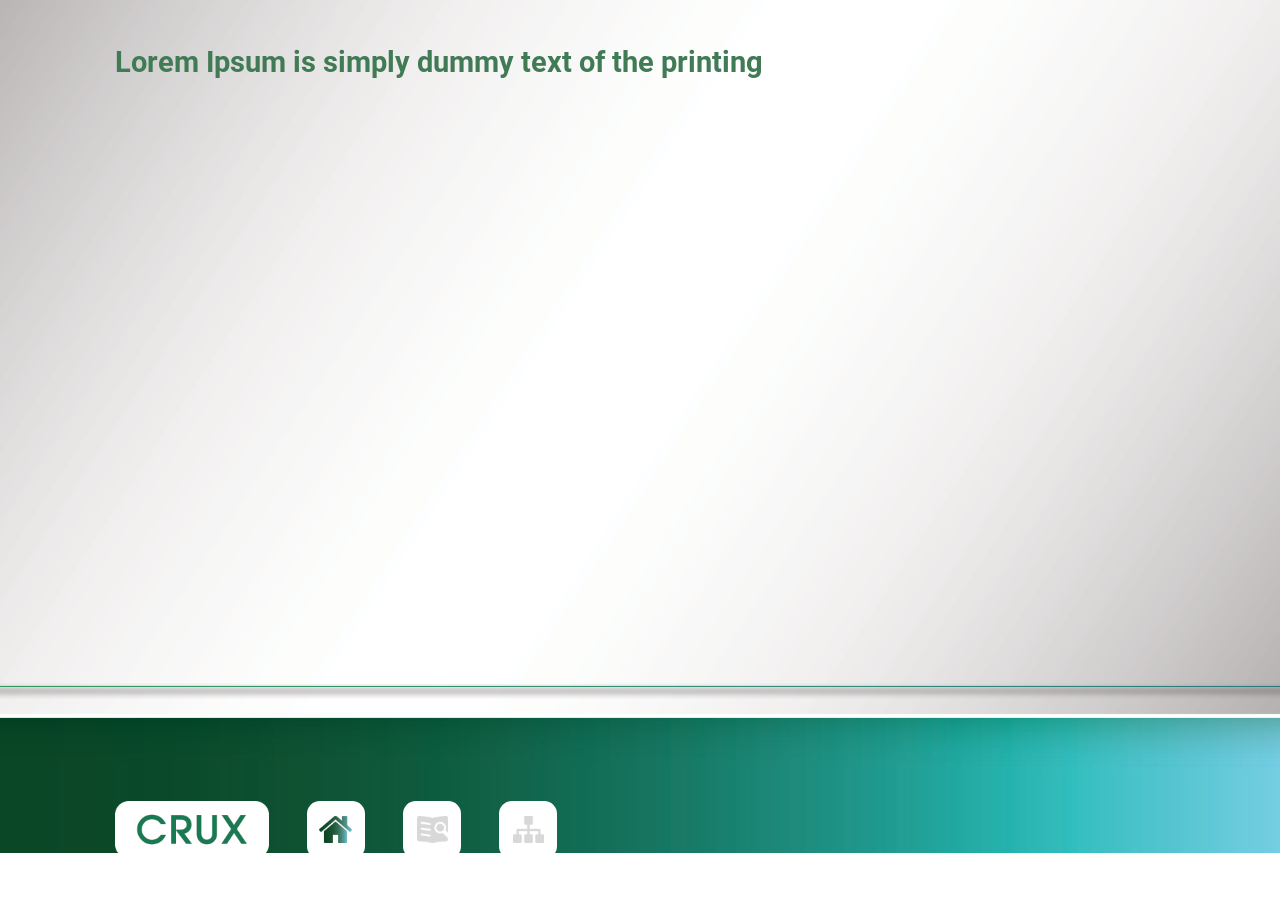
==== Train-01-004/index.html @ 2f707bfc "First commit - init assert" ====
<!DOCTYPE html>
<html>
  <head>
    <meta
      name="viewport"
      content="user-scalable=no, width=device-width, initial-scale=1, maximum-scale=1"
    />
    <meta name="apple-mobile-web-app-capable" content="yes" />
    <meta name="format-detection" content="telephone=no" />
    <meta http-equiv="Content-Type" content="text/html; charset=utf-8" />
    <link href="./global/css/jquery.mobile-1.4.5.min.css" rel="stylesheet" type="text/css">
    <link href="./global/css/font.css" type="text/css" rel="stylesheet" />
    <link href="./global/css/global.css" type="text/css" rel="stylesheet" />
    <link href="css/main.css" type="text/css" rel="stylesheet" />
    <script src="https://yuemia.oss-cn-shanghai.aliyuncs.com/dataproduct/buried-data/medbp-web.min.js"></script>
  </head>

  <body>
    <div id="container" class="bg">
      <div id="main-container">
        <!--start: content-->
        <h1 class="main-title po green">Lorem Ipsum is simply dummy text of the printing</h1>

        <!--end: content-->
      </div>
      <!--end: #main-container-->

      <!-- nav-bar -->
      <div id="menu" class="po">
        <div class="icon po">
          <div class="logo-crux"></div>
          <div class="bg-icon"><div class="icon-home active"></div></div>
          <div class="bg-icon"><div id="ref" class="icon-ref"></div></div>
          <div class="bg-icon"><div class="icon-sitemap"></div></div>
        </div>
      </div>

      <!-- pu-ref-here -->
      <div class="ref-container">
        <div class="ref-content">
            <div class="title po green">Tài liệu tham khảo</div>
            <ul>
              <li>Behrman 2007</li>
            </ul>
            <div class="ref-close"></div>
        </div>
      </div>
    </div>
    <!--End: #container-->

    <script
      src="./global/js/jquery.min.js"
      type="text/javascript"
      charset="utf-8"
    ></script>
    <script src="./global/js/jquery.mobile-1.4.5.min.js" type="text/javascript" charset="utf-8"></script>
    <script src="./global/js/jquery.ui.touch-punch.min.js"></script>
    <script src="./global/js/iscroll.js"></script>
    <script src="./global/js/veeva-library.js"></script>
    <script src="./global/js/global.js"></script>
    <script src="js/main.js"></script>
  </body>
</html>
---- Train-01-004/global/css/font.css ----
@charset "utf-8";
@font-face {
	font-family: 'roboto';
	src: url('../font/Roboto-Regular.ttf') format('truetype');
	font-weight: normal;
	font-style: normal;	
}
@font-face {
	font-family: 'roboto';
	src: url('../font/Roboto-Bold.ttf') format('truetype');
	font-weight: normal;
	font-style: normal;	
}
---- Train-01-004/global/css/global.css ----
html * {
  -webkit-touch-callout: none;
  -webkit-tap-highlight-color: rgba(0, 0, 0, 0);
  -webkit-user-select: none;
  -khtml-user-select: none;
  -moz-user-select: none;
  -ms-user-select: none;
  -o-user-select: none;
  user-select: none;
}
html {
  -ms-text-size-adjust: 100%;
  -webkit-text-size-adjust: 100%;
  -ms-touch-action: none;
  -webkit-touch-action: none;
  touch-action: none;
  background: #fff;
}

body, input, select, textarea, button, .ui-btn{
  line-height: 1.3;
}

* {
  margin: 0;
  padding: 0;
  text-shadow: none;
}

html,
body {
  margin: 0 auto;
  padding: 0;
  font-family: "roboto";
  color: #5a5a5a;
}

body,
#container {
  width: 100vw;
  height: 100vh;
  margin: 0 auto;
  -webkit-backface-visibility: hidden;
  backface-visibility: hidden;
  overflow: hidden;
  padding: 0;
  font-size: 1.5vw;
}
#container{ position: relative}

sup,
sub {
  line-height: 0;
  font-size: 50%;
}

/**/
.po {
  position: absolute;
}

.cap {
  text-transform: uppercase;
}

.align-center {
  display: flex;
  flex-direction: row;
  flex-wrap: wrap;
  justify-content: center;
  align-items: center;
}

/*Color ----------------*/
.white {
  color: #fff;
}

.green {
  color: #417b56;
}

/* Font-face class ----------------------*/
b,
strong,
.bold {
  font-weight: bold;
}

.regular {
  font-weight: normal;
}

/* font-size------------------------------*/
h1 {
  font-size: 2.3vw;
  line-height: 1.2;
  top: 5vh;
  left: 9vw;
}

.normal-txt {
  font-size: 1.3vw;
}

.sm-txt {
  font-size: 1vw;
}

/* Wrapper------------------------------*/
#main-container {
  position: absolute;
  top: 0;
  left: 0;
  overflow: hidden;
  width: 100vw;
  height: 100vh;
}

.bg {
  background: #FFF url(../images/bg.png) no-repeat center top / 100% auto;
}

/* footer nav-bar */
#menu {
  width: 100%;
  bottom: 0;
  left: 0;
}

.logo-crux{
  background: url(../images/nav/logo.png) no-repeat top left /100% auto;
  width: 12vw;
  height: 8vh;
  margin-right: 3vw;
}

.icon {
  display: flex;
  bottom: 3vh;
  left: 9vw;
}

.bg-icon {
  background: white;
  margin-right: 3vw;
  border-radius: 1vw;
  width: 4.5vw;
  height: 4.5vw;
}

.icon-home,
.icon-sitemap,
.icon-ref {
  background-repeat: no-repeat;
  background-position: center;
  width: 100%;
  height: 100%;
}

.icon-home {
  background-image: url(../images/nav/home.png);
  background-size: 2.6vw auto;
}

.icon-sitemap {
  background-image: url(../images/nav/sitemap.png);
  background-size: 2.4vw auto;
}

.icon-ref {
  background-image: url(../images/nav/ref.png);
  background-size: 2.4vw auto;
}

.icon-home.active {
  background-image: url(../images/nav/home-active.png);
}

.icon-sitemap.active {
  background-image: url(../images/nav/sitemap-active.png);
  z-index: 10;
}

.icon-ref.active {
  background-image: url(../images/nav/ref-active.png);
}

/* pop-up */
.ref-container {
  display: none;
  left: 0;
  top: 0;
  width: 100%;
  height: 100%;
  z-index: 9;
  position: absolute;
}

.ref-container::before{
  content: '';
  background: black;
  width: 100%;
  height: 100%;
  opacity: 0.7;
  position: absolute;
}

.ref-content {
  left: 0;
  right: 0;
  top: 0;
  bottom: 0;
  width: 100%;
  height: 100%;
  background: url(../images/pu/bg.png) no-repeat center ;
  margin: 0 auto;
  position: absolute;
  font-size: 1.2vw;
}

.ref-close {
  position: absolute;
  right: 12.5vw;
  top: 13vh;
  width: 3.5vw;
  height: 3.5vw;
  background: url(../images/pu/close.png) no-repeat center center / 100% auto;
}

.ref-disable {
  opacity: 0.5;
}

/* content */
.ref-content div.title {
  font-size: 1.65vw;
  top: 25vh;
  left: 14vw;
}

.ref-content ul {
  position: absolute;
  list-style: decimal;
  top: 32vh;
  left: 15.5vw;
}

.ref-content ul li::marker {
  color: #417b56;
}

.ref-content li {
  margin-bottom: 1vh;
  line-height: 1.2;
}

.ui-loader {
  display: none !important;
}
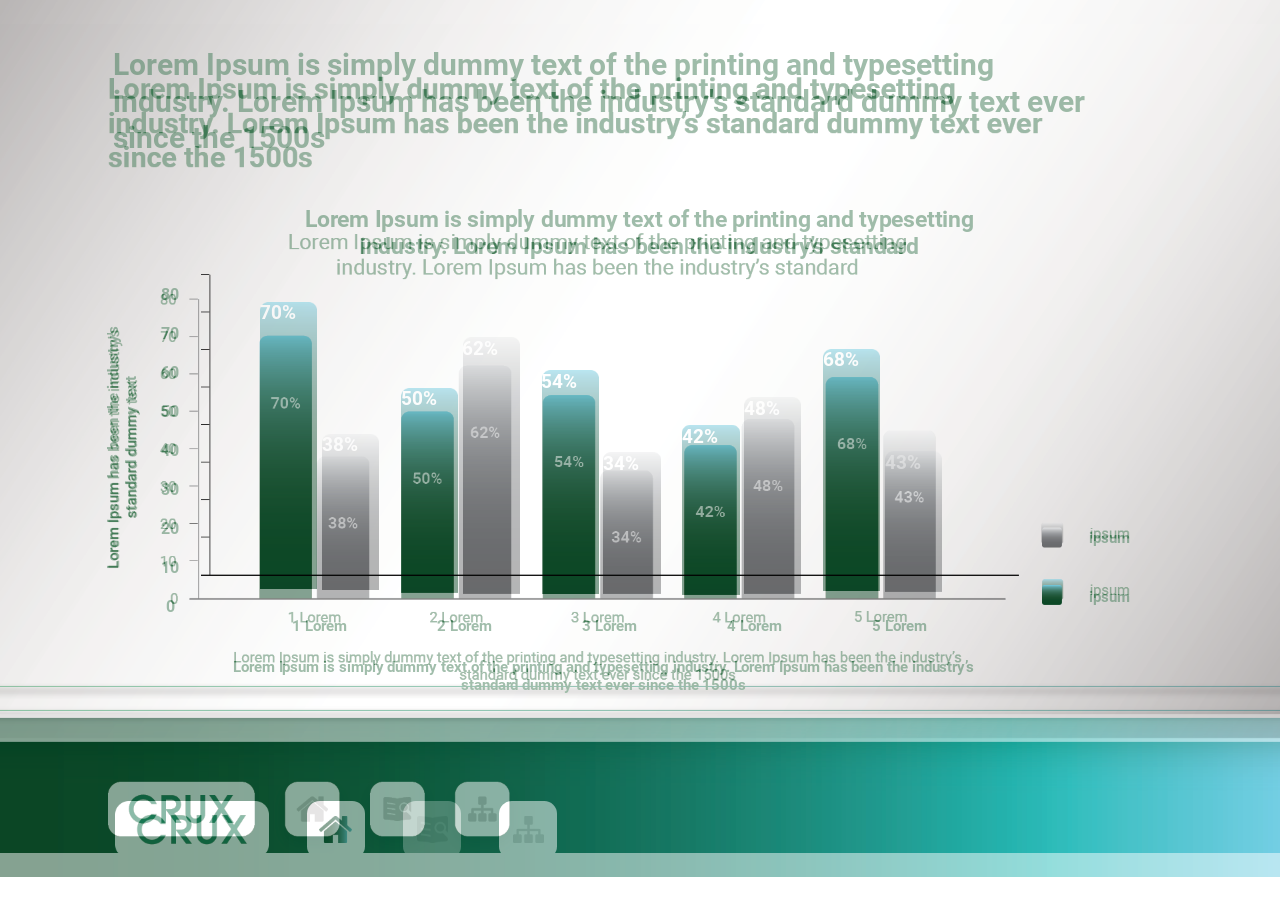
==== commit 70db92e7: "endday-22/01" ====
--- a/Train-01-004/index.html
+++ b/Train-01-004/index.html
@@ -1,63 +1,134 @@
 <!DOCTYPE html>
 <html>
-  <head>
-    <meta
-      name="viewport"
-      content="user-scalable=no, width=device-width, initial-scale=1, maximum-scale=1"
-    />
-    <meta name="apple-mobile-web-app-capable" content="yes" />
-    <meta name="format-detection" content="telephone=no" />
-    <meta http-equiv="Content-Type" content="text/html; charset=utf-8" />
-    <link href="./global/css/jquery.mobile-1.4.5.min.css" rel="stylesheet" type="text/css">
-    <link href="./global/css/font.css" type="text/css" rel="stylesheet" />
-    <link href="./global/css/global.css" type="text/css" rel="stylesheet" />
-    <link href="css/main.css" type="text/css" rel="stylesheet" />
-    <script src="https://yuemia.oss-cn-shanghai.aliyuncs.com/dataproduct/buried-data/medbp-web.min.js"></script>
-  </head>
 
-  <body>
-    <div id="container" class="bg">
-      <div id="main-container">
-        <!--start: content-->
-        <h1 class="main-title po green">Lorem Ipsum is simply dummy text of the printing</h1>
+<head>
+  <meta name="viewport" content="user-scalable=no, width=device-width, initial-scale=1, maximum-scale=1" />
+  <meta name="apple-mobile-web-app-capable" content="yes" />
+  <meta name="format-detection" content="telephone=no" />
+  <meta http-equiv="Content-Type" content="text/html; charset=utf-8" />
+  <link href="./global/css/jquery.mobile-1.4.5.min.css" rel="stylesheet" type="text/css">
+  <link href="./global/css/font.css" type="text/css" rel="stylesheet" />
+  <link href="./global/css/global.css" type="text/css" rel="stylesheet" />
+  <link href="css/main.css" type="text/css" rel="stylesheet" />
+  <script src="https://yuemia.oss-cn-shanghai.aliyuncs.com/dataproduct/buried-data/medbp-web.min.js"></script>
+</head>
 
-        <!--end: content-->
+<body>
+  <div id="container" class="bg">
+    <div id="main-container">
+      <!--start: content-->
+      <div class="ghost "></div>
+
+      <div class="title bold green po">Lorem Ipsum is simply dummy text of the printing and typesetting <br>
+        industry. Lorem Ipsum has been the industry's standard dummy text ever<br>
+        since the 1500s</div>
+
+      <div class="chart-title regular green po">
+        Lorem Ipsum is simply dummy text of the printing and typesetting<br>
+        industry. Lorem Ipsum has been the industry’s standard
       </div>
-      <!--end: #main-container-->
+      <div class="chart">
+        <div class="side-text po regular green">
+          Lorem Ipsum has been the industry's <br>
+          standard dummy text
+        </div>
 
-      <!-- nav-bar -->
-      <div id="menu" class="po">
-        <div class="icon po">
-          <div class="logo-crux"></div>
-          <div class="bg-icon"><div class="icon-home active"></div></div>
-          <div class="bg-icon"><div id="ref" class="icon-ref"></div></div>
-          <div class="bg-icon"><div class="icon-sitemap"></div></div>
+        <div class="y-axis green po">
+          <div class="lbl ">80</div>
+          <div class="lbl ">70</div>
+          <div class="lbl ">60</div>
+          <div class="lbl ">50</div>
+          <div class="lbl ">40</div>
+          <div class="lbl ">30</div>
+          <div class="lbl ">20</div>
+          <div class="lbl ">10</div>
+          <div class="lbl ">0</div>
+        </div>
+
+        <div class="x-axis green po">
+          <div class="lbl-x ">1 Lorem</div>
+          <div class="lbl-x ">2 Lorem</div>
+          <div class="lbl-x ">3 Lorem</div>
+          <div class="lbl-x ">4 Lorem</div>
+          <div class="lbl-x ">5 Lorem</div>
+        </div>
+
+        <div class="chart-line po"></div>
+
+        <div class="col-group po white">
+          <div class=" group-1 po">
+            <div class="bar bar-green1 "><span class="val ">70%</span></div>
+            <div class="bar bar-grey1 "><span class="val ">38%</span></div>
+          </div>
+
+          <div class="group-2 po">
+            <div class="bar bar-green2 "><span class="val ">50%</span></div>
+            <div class="bar bar-grey2 "><span class="val ">62%</span></div>
+          </div>
+
+          <div class=" group-3 po">
+            <div class="bar bar-green3 "><span class="val ">54%</span></div>
+            <div class="bar bar-grey3 "><span class="val ">34%</span></div>
+          </div>
+
+
+          <div class=" group-4 po">
+            <div class="bar bar-green4 "><span class="val ">42%</span></div>
+            <div class="bar bar-grey4 "><span class="val ">48%</span></div>
+          </div>
+
+          <div class=" group-5 po">
+            <div class="bar bar-green5 "><span class="val ">68%</span></div>
+            <div class="bar bar-grey5 "><span class="val ">43%</span></div>
+          </div>
+        </div>
+
+        <div class="legend-box po">
+          <div class="legend-item">
+            <div class="icon-box grey-grad"></div>
+            <div class="txt green">ipsum</div>
+          </div>
+          <div class="legend-item">
+            <div class="icon-box green-grad"></div>
+            <div class="txt green">ipsum</div>
+          </div>
+        </div>
+
+        <div class="chart-des po green">
+          Lorem Ipsum is simply dummy text of the printing and typesetting industry. Lorem Ipsum has been the
+          industry’s<br>
+          standard dummy text ever since the 1500s
         </div>
       </div>
+      <!--end: content-->
+    </div>
+    <!--end: #main-container-->
 
-      <!-- pu-ref-here -->
-      <div class="ref-container">
-        <div class="ref-content">
-            <div class="title po green">Tài liệu tham khảo</div>
-            <ul>
-              <li>Behrman 2007</li>
-            </ul>
-            <div class="ref-close"></div>
+    <!-- nav-bar -->
+    <div id="menu" class="po">
+      <div class="icon po">
+        <div class="logo-crux"></div>
+        <div class="bg-icon">
+          <div class="icon-home active"></div>
+        </div>
+        <div class="bg-icon">
+          <div id="ref" class="icon-ref"></div>
+        </div>
+        <div class="bg-icon">
+          <div class="icon-sitemap"></div>
         </div>
       </div>
     </div>
-    <!--End: #container-->
+  </div>
+  <!--End: #container-->
 
-    <script
-      src="./global/js/jquery.min.js"
-      type="text/javascript"
-      charset="utf-8"
-    ></script>
-    <script src="./global/js/jquery.mobile-1.4.5.min.js" type="text/javascript" charset="utf-8"></script>
-    <script src="./global/js/jquery.ui.touch-punch.min.js"></script>
-    <script src="./global/js/iscroll.js"></script>
-    <script src="./global/js/veeva-library.js"></script>
-    <script src="./global/js/global.js"></script>
-    <script src="js/main.js"></script>
-  </body>
-</html>
+  <script src="./global/js/jquery.min.js" type="text/javascript" charset="utf-8"></script>
+  <script src="./global/js/jquery.mobile-1.4.5.min.js" type="text/javascript" charset="utf-8"></script>
+  <script src="./global/js/jquery.ui.touch-punch.min.js"></script>
+  <script src="./global/js/iscroll.js"></script>
+  <script src="./global/js/veeva-library.js"></script>
+  <script src="./global/js/global.js"></script>
+  <script src="js/main.js"></script>
+</body>
+
+</html>
--- a/Train-01-004/css/main.css
+++ b/Train-01-004/css/main.css
@@ -0,0 +1,196 @@
+.ghost {
+    width: 100vw;
+    height: 100vh;
+    opacity: 0.5;
+    z-index: 10;
+    position: absolute;
+    background: url(../thumb.png) no-repeat center center / contain;
+}
+
+.title {
+    font-size: 3.359375vh;
+    /*(60/1280*100)*/
+    top: 3.7vw;
+    left: 12.6vh;
+    line-height: 1.2;
+}
+
+.chart-title {
+    font-size: 2.5vh;
+    top: 16.1vw;
+    left: 33.9vh;
+    line-height: 1.18;
+    letter-spacing: -0.019vw;
+    text-align: center;
+}
+
+.chart-line {
+    width: 64vw;
+    aspect-ratio: 2550/941;
+    z-index: 11;
+
+    background: url(../images/chart.png ) no-repeat center center / contain;
+    top: 21.4vw;
+    left: 22.3vh;
+}
+
+.side-text {
+    font-size: 1.71vh;
+    line-height: 1.18;
+    transform: rotate(-90deg);
+    text-align: center;
+    top: 47.7vh;
+    left: 0.1vw;
+}
+
+.y-axis {
+    font-size: 1.76vh;
+    line-height: 2.46;
+    text-align: center;
+    top: 30.7vh;
+    left: 12.6vw;
+}
+
+.x-axis {
+    display: flex;
+    gap: 10vh;
+    top: 68.4vh;
+    left: 22.8vw;
+    font-size: 1.71vh;
+}
+
+.grey-grad {
+    width: 1.6vw;
+    height: 6vh;
+    aspect-ratio: 1;
+    z-index: 12;
+    background: url(../images/icon-grey.png ) no-repeat center center / contain;
+}
+
+.green-grad {
+    width: 1.6vw;
+    height: 6vh;
+    aspect-ratio: 1;
+    z-index: 13;
+    background: url(../images/icon-green.png ) no-repeat center center / contain;
+}
+
+.legend-box {
+    font-size: 1.71vh;
+    line-height: 3.839;
+    top: 56.6vh;
+    left: 81.4vw;
+}
+
+.legend-item {
+    display: flex;
+    gap: 3vh;
+}
+
+.chart-des {
+    font-size: 1.71vh;
+    line-height: 1.2;
+    top: 73.1vh;
+    left: 18.2vw;
+    text-align: center;
+    letter-spacing: -0.008vh;
+}
+
+.bar {
+    width: 4.489vw;
+    z-index: 0;
+}
+
+.bar-green1 {
+    aspect-ratio: 163/822;
+    background: url(../images/green-col70.png ) no-repeat center center / contain;
+}
+
+.bar-grey1 {
+    aspect-ratio: 163/445;
+    background: url(../images/grey-col38.png ) no-repeat center center / contain;
+}
+
+.bar-green2 {
+    aspect-ratio: 163/586;
+    background: url(../images/green-col50.png ) no-repeat center center / contain;
+}
+
+.bar-grey2 {
+    aspect-ratio: 163/729;
+    background: url(../images/grey-col62.png ) no-repeat center center / contain;
+}
+
+.bar-green3 {
+    aspect-ratio: 163/636;
+    background: url(../images/green-col54.png ) no-repeat center center / contain;
+}
+
+.bar-grey3 {
+    aspect-ratio: 163/402;
+    background: url(../images/grey-col34.png ) no-repeat center center / contain;
+}
+
+.bar-green4 {
+    aspect-ratio: 163/481;
+    background: url(../images/green-col42.png ) no-repeat center center / contain;
+}
+
+.bar-grey4 {
+    aspect-ratio: 163/562;
+    background: url(../images/grey-col48.png ) no-repeat center center / contain;
+}
+
+.bar-green5 {
+    aspect-ratio: 163/693;
+    background: url(../images/green-col68.png ) no-repeat center center / contain;
+}
+
+.bar-grey5 {
+    aspect-ratio: 163/402;
+    background: url(../images/grey-col34.png ) no-repeat center center / contain;
+}
+
+.group-1 {
+    display: flex;
+    align-items: flex-end;
+    top: 33.4vh;
+    gap: 0.34vw;
+    left: 20.3vw;
+}
+
+.group-2 {
+    display: flex;
+    align-items: flex-end;
+    top: 37.4vh;
+    gap: 0.34vw;
+    left: 31.3vw;
+}
+
+.group-3 {
+    display: flex;
+    align-items: flex-end;
+    top: 41.1vh;
+    gap: 0.34vw;
+    left: 42.3vw;
+}
+
+.group-4 {
+    display: flex;
+    align-items: flex-end;
+    top: 44.1vh;
+    gap: 0.34vw;
+    left: 53.3vw;
+}
+
+.group-5 {
+    display: flex;
+    align-items: flex-end;
+    top: 38.7vh;
+    gap: 0.34vw;
+    left: 64.3vw;
+}
+
+.hide {
+    opacity: 0;
+}
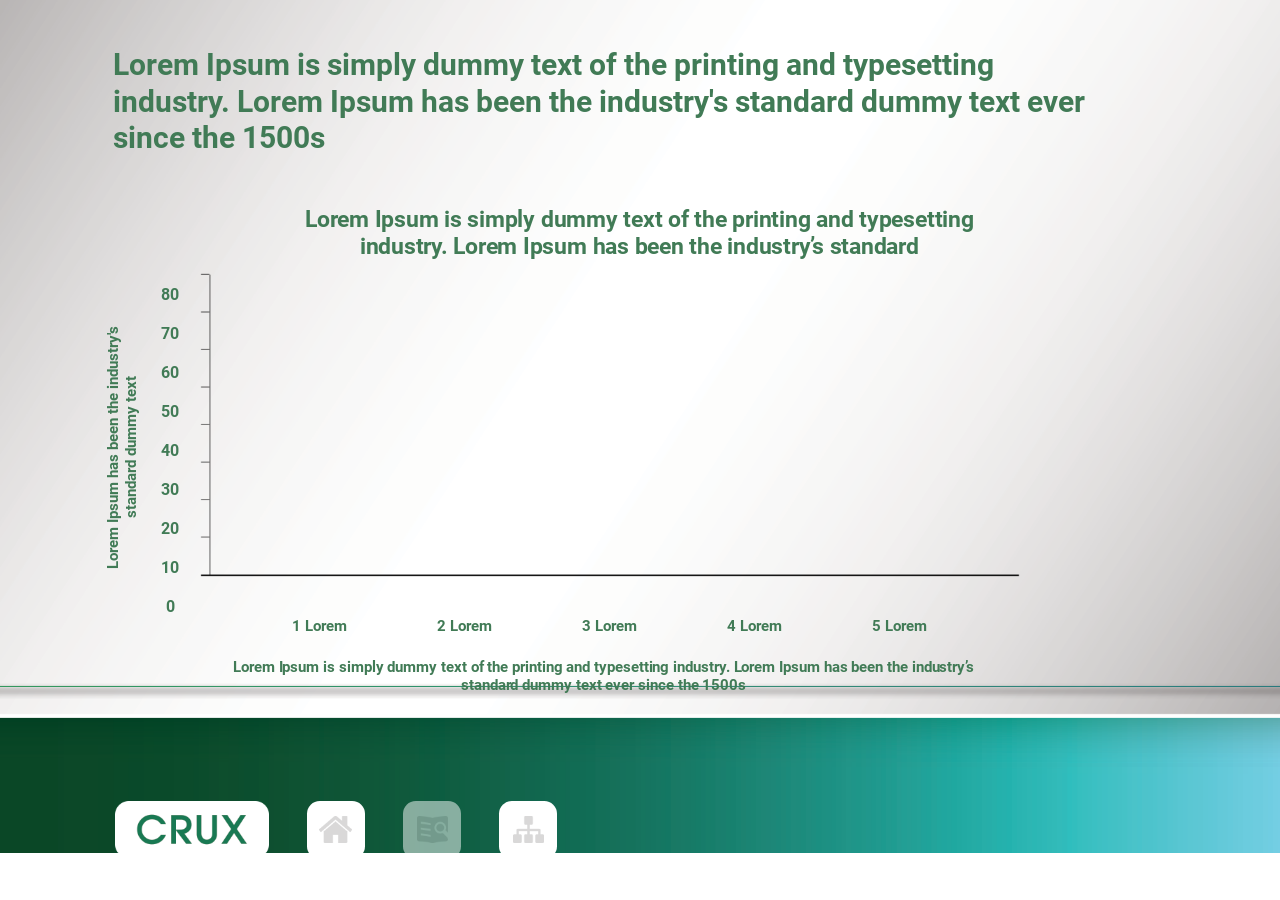
==== commit 6ce3b4dc: "done" ====
--- a/Train-01-004/index.html
+++ b/Train-01-004/index.html
@@ -17,23 +17,22 @@
   <div id="container" class="bg">
     <div id="main-container">
       <!--start: content-->
-      <div class="ghost "></div>
 
-      <div class="title bold green po">Lorem Ipsum is simply dummy text of the printing and typesetting <br>
+      <div class="title bold green po hide">Lorem Ipsum is simply dummy text of the printing and typesetting <br>
         industry. Lorem Ipsum has been the industry's standard dummy text ever<br>
         since the 1500s</div>
 
-      <div class="chart-title regular green po">
+      <div class="chart-title regular green po hide">
         Lorem Ipsum is simply dummy text of the printing and typesetting<br>
         industry. Lorem Ipsum has been the industry’s standard
       </div>
-      <div class="chart">
-        <div class="side-text po regular green">
+      <div class="chart hide">
+        <div class="side-text po regular green ">
           Lorem Ipsum has been the industry's <br>
           standard dummy text
         </div>
 
-        <div class="y-axis green po">
+        <div class="y-axis green po hide ">
           <div class="lbl ">80</div>
           <div class="lbl ">70</div>
           <div class="lbl ">60</div>
@@ -45,7 +44,7 @@
           <div class="lbl ">0</div>
         </div>
 
-        <div class="x-axis green po">
+        <div class="x-axis green po hide ">
           <div class="lbl-x ">1 Lorem</div>
           <div class="lbl-x ">2 Lorem</div>
           <div class="lbl-x ">3 Lorem</div>
@@ -55,35 +54,35 @@
 
         <div class="chart-line po"></div>
 
-        <div class="col-group po white">
+        <div class="col-group po white hide">
           <div class=" group-1 po">
-            <div class="bar bar-green1 "><span class="val ">70%</span></div>
-            <div class="bar bar-grey1 "><span class="val ">38%</span></div>
+            <div class="bar bar-green1 anim-bar d-1">70%</div>
+            <div class="bar bar-grey1 anim-bar d-2">38%</div>
           </div>
 
           <div class="group-2 po">
-            <div class="bar bar-green2 "><span class="val ">50%</span></div>
-            <div class="bar bar-grey2 "><span class="val ">62%</span></div>
+            <div class="bar bar-green2 anim-bar d-3">50%</div>
+            <div class="bar bar-grey2 anim-bar d-4">62%</div>
           </div>
 
           <div class=" group-3 po">
-            <div class="bar bar-green3 "><span class="val ">54%</span></div>
-            <div class="bar bar-grey3 "><span class="val ">34%</span></div>
+            <div class="bar bar-green3 anim-bar d-5">54%</div>
+            <div class="bar bar-grey3 anim-bar d-6">34%</div>
           </div>
 
 
           <div class=" group-4 po">
-            <div class="bar bar-green4 "><span class="val ">42%</span></div>
-            <div class="bar bar-grey4 "><span class="val ">48%</span></div>
+            <div class="bar bar-green4 anim-bar d-7">42%</div>
+            <div class="bar bar-grey4 anim-bar d-8">48%</div>
           </div>
 
           <div class=" group-5 po">
-            <div class="bar bar-green5 "><span class="val ">68%</span></div>
-            <div class="bar bar-grey5 "><span class="val ">43%</span></div>
+            <div class="bar bar-green5 anim-bar d-9">68%</div>
+            <div class="bar bar-grey5 anim-bar d-10">43%</div>
           </div>
         </div>
 
-        <div class="legend-box po">
+        <div class="legend-box po hide">
           <div class="legend-item">
             <div class="icon-box grey-grad"></div>
             <div class="txt green">ipsum</div>
@@ -94,7 +93,7 @@
           </div>
         </div>
 
-        <div class="chart-des po green">
+        <div class="chart-des po green hide">
           Lorem Ipsum is simply dummy text of the printing and typesetting industry. Lorem Ipsum has been the
           industry’s<br>
           standard dummy text ever since the 1500s
@@ -109,7 +108,7 @@
       <div class="icon po">
         <div class="logo-crux"></div>
         <div class="bg-icon">
-          <div class="icon-home active"></div>
+          <div class="icon-home"></div>
         </div>
         <div class="bg-icon">
           <div id="ref" class="icon-ref"></div>
--- a/Train-01-004/css/main.css
+++ b/Train-01-004/css/main.css
@@ -1,12 +1,3 @@
-.ghost {
-    width: 100vw;
-    height: 100vh;
-    opacity: 0.5;
-    z-index: 10;
-    position: absolute;
-    background: url(../thumb.png) no-repeat center center / contain;
-}
-
 .title {
     font-size: 3.359375vh;
     /*(60/1280*100)*/
@@ -28,7 +19,6 @@
     width: 64vw;
     aspect-ratio: 2550/941;
     z-index: 11;
-
     background: url(../images/chart.png ) no-repeat center center / contain;
     top: 21.4vw;
     left: 22.3vh;
@@ -97,8 +87,12 @@
 }
 
 .bar {
-    width: 4.489vw;
-    z-index: 0;
+    width: 4.15vw;
+    z-index: 1;
+    display: flex;
+    justify-content: center;
+    align-items: center;
+    font-size: 1.71vh;
 }
 
 .bar-green1 {
@@ -147,14 +141,14 @@
 }
 
 .bar-grey5 {
-    aspect-ratio: 163/402;
-    background: url(../images/grey-col34.png ) no-repeat center center / contain;
+    aspect-ratio: 163/527;
+    background: url(../images/grey-col43.png ) no-repeat center center / contain;
 }
 
 .group-1 {
     display: flex;
     align-items: flex-end;
-    top: 33.4vh;
+    top: 36vh;
     gap: 0.34vw;
     left: 20.3vw;
 }
@@ -162,7 +156,7 @@
 .group-2 {
     display: flex;
     align-items: flex-end;
-    top: 37.4vh;
+    top: 39.6vh;
     gap: 0.34vw;
     left: 31.3vw;
 }
@@ -170,7 +164,7 @@
 .group-3 {
     display: flex;
     align-items: flex-end;
-    top: 41.1vh;
+    top: 43.1vh;
     gap: 0.34vw;
     left: 42.3vw;
 }
@@ -178,7 +172,7 @@
 .group-4 {
     display: flex;
     align-items: flex-end;
-    top: 44.1vh;
+    top: 46.1vh;
     gap: 0.34vw;
     left: 53.3vw;
 }
@@ -186,11 +180,77 @@
 .group-5 {
     display: flex;
     align-items: flex-end;
-    top: 38.7vh;
+    top: 41vh;
     gap: 0.34vw;
     left: 64.3vw;
 }
 
 .hide {
     opacity: 0;
+}
+
+.show {
+    opacity: 1;
+}
+
+@keyframes grow-up {
+    0% {
+        transform: scaleY(0);
+        opacity: 0;
+    }
+
+    100% {
+        transform: scaleY(1);
+        opacity: 1;
+    }
+}
+
+.anim-bar {
+    transform-origin: bottom;
+    transform: scaleY(0);
+    opacity: 0;
+}
+
+.anim-bar.show {
+    animation: grow-up 0.8s ease-out forwards;
+}
+
+.d-1 {
+    animation-delay: 0.1s;
+}
+
+.d-2 {
+    animation-delay: 0.2s;
+}
+
+.d-3 {
+    animation-delay: 0.3s;
+}
+
+.d-4 {
+    animation-delay: 0.4s;
+}
+
+.d-5 {
+    animation-delay: 0.5s;
+}
+
+.d-6 {
+    animation-delay: 0.6s;
+}
+
+.d-7 {
+    animation-delay: 0.7s;
+}
+
+.d-8 {
+    animation-delay: 0.8s;
+}
+
+.d-9 {
+    animation-delay: 0.9s;
+}
+
+.d-10 {
+    animation-delay: 1s;
 }
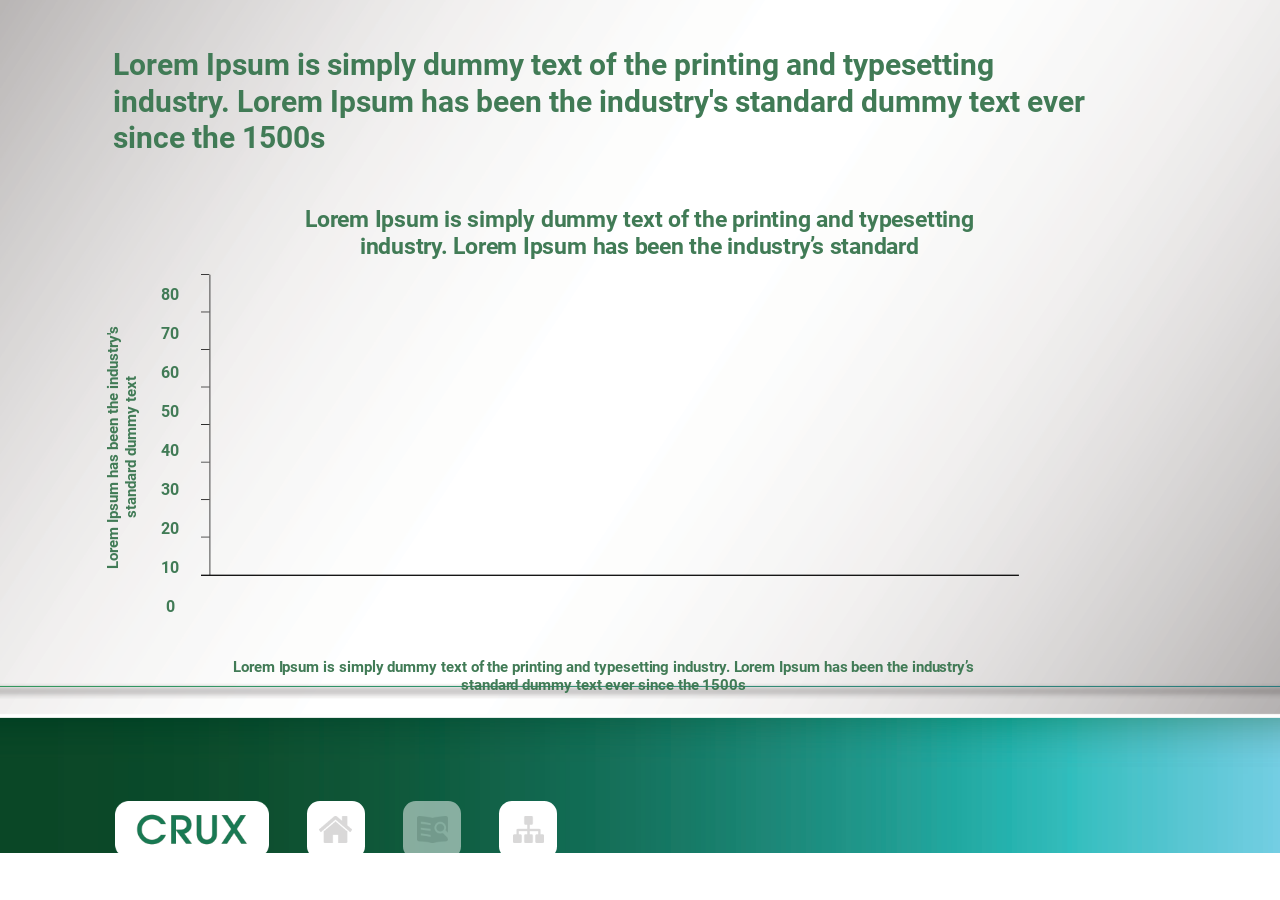
==== commit 4bd9f379: "fix" ====
--- a/Train-01-004/index.html
+++ b/Train-01-004/index.html
@@ -54,31 +54,31 @@
 
         <div class="chart-line po"></div>
 
-        <div class="col-group po white hide">
-          <div class=" group-1 po">
-            <div class="bar bar-green1 anim-bar d-1">70%</div>
-            <div class="bar bar-grey1 anim-bar d-2">38%</div>
+        <div class="col-group po white">
+          <div class=" group-1 hide po">
+            <div class="bar bar-green1 anim-bar showcol d-1">70%</div>
+            <div class="bar bar-grey1 anim-bar showcol d-2">38%</div>
           </div>
 
-          <div class="group-2 po">
-            <div class="bar bar-green2 anim-bar d-3">50%</div>
-            <div class="bar bar-grey2 anim-bar d-4">62%</div>
+          <div class="group-2 hide po">
+            <div class="bar bar-green2 anim-bar showcol d-3">50%</div>
+            <div class="bar bar-grey2 anim-bar showcol d-4">62%</div>
           </div>
 
-          <div class=" group-3 po">
-            <div class="bar bar-green3 anim-bar d-5">54%</div>
-            <div class="bar bar-grey3 anim-bar d-6">34%</div>
+          <div class=" group-3 hide po">
+            <div class="bar bar-green3 anim-bar showcol d-5">54%</div>
+            <div class="bar bar-grey3 anim-bar showcol d-6">34%</div>
           </div>
 
 
-          <div class=" group-4 po">
-            <div class="bar bar-green4 anim-bar d-7">42%</div>
-            <div class="bar bar-grey4 anim-bar d-8">48%</div>
+          <div class=" group-4 hide po">
+            <div class="bar bar-green4 anim-bar showcol d-7">42%</div>
+            <div class="bar bar-grey4 anim-bar showcol d-8">48%</div>
           </div>
 
-          <div class=" group-5 po">
-            <div class="bar bar-green5 anim-bar d-9">68%</div>
-            <div class="bar bar-grey5 anim-bar d-10">43%</div>
+          <div class=" group-5 hide po">
+            <div class="bar bar-green5 anim-bar showcol d-9">68%</div>
+            <div class="bar bar-grey5 anim-bar showcol d-10">43%</div>
           </div>
         </div>
 
--- a/Train-01-004/css/main.css
+++ b/Train-01-004/css/main.css
@@ -191,17 +191,28 @@
 
 .show {
     opacity: 1;
+    animation: slide 0.8s ease-out forwards;
+}
+
+@keyframes slide {
+    from {
+        opacity: 0;
+        transform: translateY(0vh);
+    }
+
+    to {
+        opacity: 1;
+        transform: translateY(0);
+    }
 }
 
 @keyframes grow-up {
     0% {
         transform: scaleY(0);
-        opacity: 0;
     }
 
     100% {
         transform: scaleY(1);
-        opacity: 1;
     }
 }
 
@@ -211,46 +222,47 @@
     opacity: 0;
 }
 
-.anim-bar.show {
+.showcol {
+    opacity: 1;
     animation: grow-up 0.8s ease-out forwards;
 }
 
 .d-1 {
-    animation-delay: 0.1s;
+    animation-delay: 1.1s;
 }
 
 .d-2 {
-    animation-delay: 0.2s;
+    animation-delay: 1.2s;
 }
 
 .d-3 {
-    animation-delay: 0.3s;
+    animation-delay: 1.3s;
 }
 
 .d-4 {
-    animation-delay: 0.4s;
+    animation-delay: 1.4s;
 }
 
 .d-5 {
-    animation-delay: 0.5s;
+    animation-delay: 1.5s;
 }
 
 .d-6 {
-    animation-delay: 0.6s;
+    animation-delay: 1.6s;
 }
 
 .d-7 {
-    animation-delay: 0.7s;
+    animation-delay: 1.7s;
 }
 
 .d-8 {
-    animation-delay: 0.8s;
+    animation-delay: 1.8s;
 }
 
 .d-9 {
-    animation-delay: 0.9s;
+    animation-delay: 1.9s;
 }
 
 .d-10 {
-    animation-delay: 1s;
+    animation-delay: 2s;
 }
